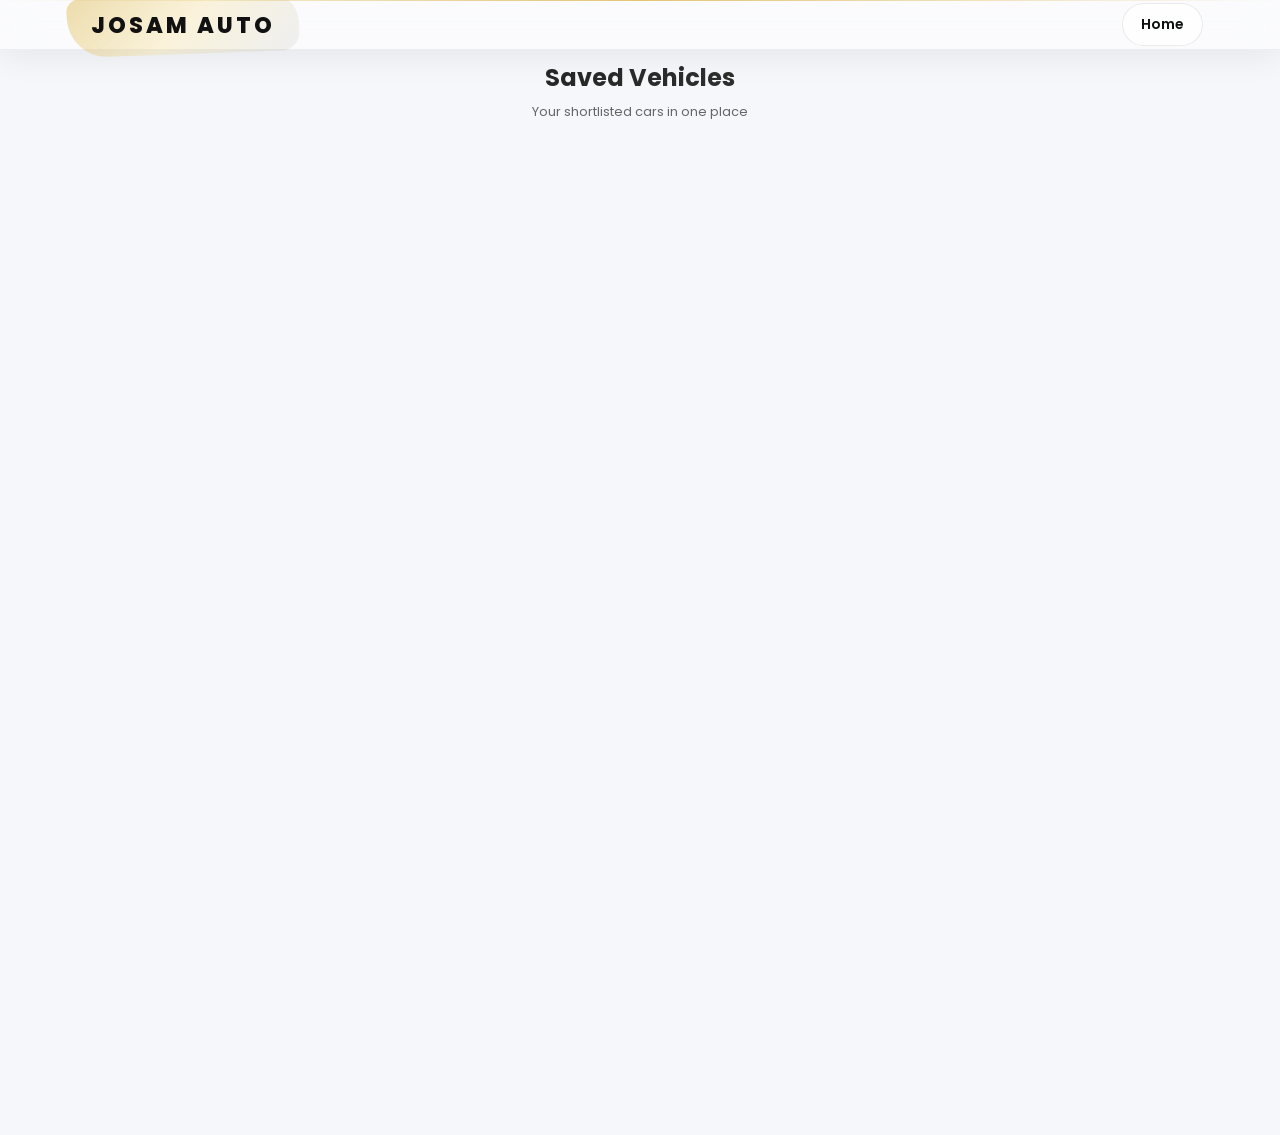
==== saved.html @ ab552115 "GOOD" ====
<!DOCTYPE html>
<html lang="en">
<head>
    <meta charset="UTF-8">
    <meta name="viewport" content="width=device-width, initial-scale=1.0">
    <title>Saved Cars | Josam Auto</title>

    <link rel="stylesheet" href="style.css">
    <link href="https://fonts.googleapis.com/css2?family=Poppins:wght@400;500;600;700&display=swap" rel="stylesheet">
</head>

<body class="saved-page">

    <header class="navbar">

        <div class="logo">
            JOSAM AUTO
        </div>

        <div class="header-actions">

            <a href="index.html" class="saved-home-btn">
                Home
            </a>

        </div>

    </header>


    <section class="saved-hero">

        <div class="saved-hero-content">
            <h1>Saved Vehicles</h1>
            <p>Your shortlisted cars in one place</p>
        </div>

    </section>

    <section class="saved-container">

        <div class="saved-grid" id="savedGrid">
        </div>

        <div id="emptySaved" class="empty-saved">
            <h3>No saved cars yet</h3>
            <p>Tap the heart icon on any car to save it here.</p>
        </div>

    </section>

</body>
</html>
---- style.css ----
*{
    margin:0;
    padding:0;
    box-sizing:border-box;
    scroll-behavior:smooth;
}

body{
    font-family:'Poppins',sans-serif;
    background:#f5f7fa;
    color:#111;
    overflow-x:hidden;
    min-height: 125vh;
}

img{
    max-width:100%;
    display:block;
}

a{
    text-decoration:none;
    color:inherit;
}

html{
    scroll-padding-top:90px;
}

.hero{
    position:relative;
    height:125vh;
    overflow:hidden;
}

.slideshow{
    position:absolute;
    inset:0;
}

.slideshow img{
    width:100%;
    height:100%;
    object-fit:cover;
}

.hero-content{
    position:relative;
    z-index:5;
    height:100%;
    display:flex;
    flex-direction:column;
    justify-content:center;
    align-items:center;
    color:rgb(216,210,210);
    text-align:center;
}

.overlay{
    position:absolute;
    inset:0;
    background:rgba(0,0,0,.45);
}

.hero-content h1{
    font-size:4rem;
    font-weight:700;
    margin-bottom:20px;
}

.hero-content p{
    font-size:1.2rem;
    margin-bottom:30px;
}

.view-listings{
    display:inline-flex;
    align-items:center;
    justify-content:center;

    padding:18px 40px;

    background:rgba(255,255,255,.08);

    backdrop-filter:blur(25px);

    border:1px solid rgba(255,255,255,.18);

    border-radius:62px;

    color:white;

    font-weight:600;
    letter-spacing:1px;

    box-shadow:
        0 12px 35px rgba(0,0,0,.18);

    transition:.3s;
}

.view-listings:hover{
    background:rgba(255,255,255,.95);
    color:#111;
    transform:translateY(-3px);
}

.cars,
.contact,
.offers{
    position:relative;
    width:92%;
    max-width:1700px;
    margin:auto;
    padding:30px 0;
}

.cars::before{
    content:"";
    position:absolute;
    inset:0;
    pointer-events:none;
    opacity:.07;

    background:
        url("assets/doodle.png") no-repeat 3% 10%,
        url("assets/doodle.png") no-repeat 90% 20%,
        url("assets/doodle.png") no-repeat 15% 60%;

    background-size:
        120px,
        90px,
        160px,
        110px,
        140px,
        80px;
}

.cars::after{
    content:"";
    position:absolute;
    inset:0;
    pointer-events:none;
    opacity:.05;

    background:
        url("assets/doodle.png") no-repeat 25% 25%,
        url("assets/doodle.png") no-repeat 60% 15%,
        url("assets/doodle.png") no-repeat 5% 80%;

    background-size:
        100px,
        140px,
        80px,
        130px,
        90px,
        120px;
}

.contact{
    overflow:hidden;
}

.contact::before{
    content:"";
    position:absolute;
    inset:0;
    pointer-events:none;
    opacity:.06;

    background:
        url("assets/doodle.png") no-repeat 10% 20%,
        url("assets/doodle.png") no-repeat 85% 15%,
        url("assets/doodle.png") no-repeat 60% 40%;

    background-size:
        120px,
        90px,
        160px,
        110px,
        140px,
        80px;
}

.contact::after{
    content:"";
    position:absolute;
    inset:0;
    pointer-events:none;
    opacity:.04;

    background:
        url("assets/doodle.png") no-repeat 25% 25%,
        url("assets/doodle.png") no-repeat 70% 10%,
        url("assets/doodle.png") no-repeat 5% 85%;

    background-size:
        100px,
        140px,
        80px,
        130px,
        90px,
        120px;
}

.car-grid,
.section-head,
.search-container,
.view-more-btn,
#noResults{
    position:relative;
    z-index:2;
}

.cars::before,
.cars::after{
    z-index:0;
}

.cars{
    position:relative;
}

.section-head{
    text-align:center;
    margin-bottom:5px;
}

.section-head h2{
    font-size:2.4rem;
    margin-bottom:5px;
}

.section-head p{
    color:#666;
}

.search-container{
    margin-bottom:25px;
}

.search-bar{
    display:flex;
    gap:15px;
    justify-content:center;
}

.search-bar input{
    width:700px;
    height:58px;
    border:none;
    outline:none;
    padding:0 20px;
    border-radius:14px;
    background:white;
    box-shadow:0 5px 20px rgba(0,0,0,.08);
    font-size:16px;
}

.filter-btn{
    width:48px;
    height:48px;
    border:none;
    border-radius:44px;
    background:white;
    cursor:pointer;
    box-shadow:0 5px 20px rgba(0,0,0,.08);
}

.filter-btn img{
    width:24px;
    margin:auto;
}

.search-container{
    position:relative;
}

.filter-panel{
    margin: 18px auto 0;
    width: 100%;
    max-width: 950px;

    display: none;
    grid-template-columns: repeat(5, 1fr);
    gap: 15px;

    padding: 22px;

    background: rgba(255,255,255,0.75);
    backdrop-filter: blur(18px);
    -webkit-backdrop-filter: blur(18px);

    border: 1px solid rgba(255,255,255,0.5);
    border-radius: 22px;

    box-shadow:
        0 15px 40px rgba(0,0,0,0.08);

    animation: filterFade .25s ease;
}

.filter-panel.active{
    display: grid;
}

@keyframes filterFade{
    from{
        opacity:0;
        transform:translateY(-10px);
    }
    to{
        opacity:1;
        transform:translateY(0);
    }
}

.filter-panel select{
    width:100%;
    height:56px;

    padding:0 16px;

    border:none;
    outline:none;

    border-radius:14px;

    background:#fff;

    font-size:15px;
    font-family:'Poppins',sans-serif;
    color:#222;

    box-shadow:
        0 5px 18px rgba(0,0,0,0.06);

    cursor:pointer;

    transition:.25s;
}

.filter-panel select:hover{
    box-shadow:
        0 8px 22px rgba(0,0,0,0.10);
}

.filter-panel select:focus{
    border:1px solid rgba(212,160,23,.45);
    box-shadow:
        0 0 0 4px rgba(212,160,23,.12);
}

.filter-actions{
    grid-column: span 5;

    display:flex;
    justify-content:flex-end;
    gap:12px;

    margin-top:5px;
}

.filter-actions button{
    border:none;
    cursor:pointer;

    height:54px;
    padding:0 26px;

    border-radius:14px;

    font-size:15px;
    font-weight:600;
    font-family:'Poppins',sans-serif;

    transition:.3s ease;
}

#carSearchBtn{
    background:
    linear-gradient(
        135deg,
        #d4a017,
        #f7d774
    );

    color:#111;

    box-shadow:
        0 10px 25px rgba(212,160,23,.25);
}

#carSearchBtn:hover{
    transform:translateY(-2px);
    box-shadow:
        0 15px 30px rgba(212,160,23,.35);
}

#carClearBtn{
    background:#111;
    color:white;
}

#carClearBtn:hover{
    transform:translateY(-2px);
    background:#222;
}

.car-grid{
    display:grid;
    grid-template-columns:repeat(4,1fr);
    gap:18px;
}

.vehicle-card{
    background:white;
    border-radius:0;
    overflow:hidden;
    transition:.35s ease;
    box-shadow:0 10px 35px rgba(0,0,0,.08);
    position:relative;
}

.vehicle-card:hover{
    transform:translateY(-10px);
    box-shadow:0 25px 50px rgba(0,0,0,.15);
}

.vehicle-card img{
    width:100%;
    height:250px;
    object-fit:cover;
}

.vehicle-info{
    padding:15px;
    display:flex;
    flex-direction:column;
}

.vehicle-info h3{
    margin-bottom:1px;
}

.vehicle-info p{
    color:#777;
    margin-bottom:4px;
}

.vehicle-bottom{
    display:flex;
    justify-content:space-between;
    align-items:center;
    margin-top:auto;
}

.vehicle-bottom small{
    color:#999;
    margin:0;
}

.vehicle-price{
    font-size:1.2rem;
    font-weight:700;
    background:linear-gradient(90deg,#3c2b7f,#230a76);
    -webkit-background-clip:text;
    -webkit-text-fill-color:transparent;
}

.currency{
    font-size:.65em;
    color:#888;
    -webkit-text-fill-color:#888; /* overrides parent's transparent text */
    background:none;
    font-weight:600;
    letter-spacing:1px;
    margin-right:4px;
}

.hidden{
    display:none !important;
}

.view-more-btn{
    display:block;
    margin:30px auto 0;
    padding:16px 45px;
    border:none;
    background:#111;
    color:white;
    border-radius:50px;
    cursor:pointer;
    font-weight:600;
    transition:.3s;
}

.view-more-btn:hover{
    transform:translateY(-4px);
}

#noResults{
    text-align:center;
    margin-top:60px;
}

#noResults h3{
    font-size:2rem;
    margin-bottom:10px;
}

#accountMsg{

    color:#ff8b8b;

    text-align:center;

    margin-top:14px;
}

@keyframes popup{

    from{
        opacity:0;
        transform:
        translateY(25px)
        scale(.94);
    }

    to{
        opacity:1;
        transform:
        translateY(0)
        scale(1);
    }
}

.contact{
    text-align:center;
}

.contact h2{
    font-size:2.8rem;
    margin-bottom:20px;
}

.contact-items{
    display:flex;
    justify-content:center;
    align-items:center;
}

.location-block{
    display:flex;
    flex-direction:column;
    align-items:center;
    justify-content:center;

    text-align:center;

    text-decoration:none;

    color:#111;

    position:relative;
    z-index:2;
}

.location-block h3{
    color:#111;
}

.location-block p{
    color:#555;
    font-size:1rem;
    font-weight:500;
    margin-top:5px;
}

.maintenance-popup {
    position: fixed;
    top: 100px;
    right: 30px;

    max-width: 360px;
    width: calc(100% - 60px);

    padding: 14px 18px;

    background: rgba(17, 17, 17, 0.393);
    color: #fff;

    border-radius: 0;

    box-shadow: 0 15px 40px rgba(0, 0, 0, 0.25);
    border: 1px solid rgba(255, 255, 255, 0.06);

    font-size: 14px;
    line-height: 1.4;

    opacity: 0;
    visibility: hidden;

    transform: translateY(-15px) scale(0.98);
    transition: all 0.25s ease;

    z-index: 5000;

    backdrop-filter: blur(10px);
}

.maintenance-popup.show {
    opacity: 1;
    visibility: visible;
    transform: translateY(0) scale(1);
}

.location-block p{
    font-size:1rem;
    color:#666;
}

.location-icon{
    position:relative;
    width:90px;
    height:90px;
    margin:0 auto;
    display:flex;
    justify-content:center;
    align-items:center;
}

.location-icon img{
    width:55px;
    position:relative;
    z-index:10;
    animation:bounce 2s ease-in-out infinite;
}

.location-icon::before,
.location-icon::after{
    content:"";
    position:absolute;
    border-radius:50%;
    border:2px solid rgba(212,160,23,.5);
    width:60px;
    height:60px;
    animation:ripple 2.5s infinite;
}

.location-icon::after{
    animation-delay:1.2s;
}

@keyframes ripple{

    0%{
        transform:scale(1);
        opacity:1;
    }

    100%{
        transform:scale(2.5);
        opacity:0;
    }

}

@keyframes bounce{

    0%,100%{
        transform:translateY(0);
    }

    50%{
        transform:translateY(-8px);
    }

}

.social{
    display:flex;
    justify-content:center;
    gap:35px;
}

.social img{
    width:55px;
    cursor:pointer;
    transition:.3s;
}

.social img:hover{
    transform:translateY(-4px);
}

.footer{
    background:#f4f1f1;
    color:rgb(0, 0, 0);
    text-align:center;
    padding:10px;
}

.navbar {
    position: fixed;
    top: 0;
    left: 0;
    width: 100%;
    height: 78px;
    padding: 0 6%;

    display: flex;
    justify-content: space-between;
    align-items: center;

    background: rgba(255, 255, 255, 0.55);
    backdrop-filter: blur(18px);
    -webkit-backdrop-filter: blur(18px);

    border-bottom: 1px solid rgba(0, 0, 0, 0.06);
    box-shadow: 0 10px 30px rgba(0, 0, 0, 0.06);

    z-index: 1000;
}

.navbar::before {
    content: "";
    position: absolute;
    inset: 0 auto auto 0;
    width: 100%;
    height: 1px;

    background: linear-gradient(
        90deg,
        transparent,
        rgba(212, 160, 23, 0.6),
        transparent
    );
}


.logo {
    position: relative;

    padding: 6px 14px;

    font-size: 1.4rem;
    font-weight: 800;
    letter-spacing: 3px;
    text-transform: uppercase;

    color: #111;

    z-index: 1;
}

.logo::before {
    content: "";

    position: absolute;
    inset: -6px -10px;

    z-index: -1;

    background: linear-gradient(
        135deg,
        rgba(212, 160, 23, 0.35),
        rgba(247, 215, 116, 0.25),
        rgba(0, 0, 0, 0.05)
    );

    border-radius: 12px 30px 18px 40px;
    transform: rotate(-2deg);
}

.header-actions {
    display: flex;
    align-items: center;
    gap: 18px;
}

.menu-wrapper {
    position: relative;
}

nav {
    display: flex;
    align-items: center;
    gap: 34px;
}

nav a {
    position: relative;

    padding: 6px 0;

    color: #242323;
    font-size: 1.2rem;
    font-weight: 500;

    transition: 0.3s;
}

nav a::after {
    content: "";

    position: absolute;
    left: 0;
    bottom: -4px;

    width: 0;
    height: 2px;

    background: linear-gradient(90deg, #d4a017, #f7d774);
    border-radius: 10px;

    transition: 0.3s;
}

nav a:hover {
    color: #d4a017;
}

nav a:hover::after {
    width: 100%;
}

.menu-toggle {
    display: none;
    font-size: 1.8rem;
    cursor: pointer;
}

.account-btn {
    width: 42px;
    height: 42px;

    display: flex;
    justify-content: center;
    align-items: center;

    margin-left: 10px;

    border-radius: 50%;
    cursor: pointer;

    background: rgba(255, 255, 255, 0.7);
    border: 1px solid rgba(0, 0, 0, 0.08);

    box-shadow: 0 8px 20px rgba(0, 0, 0, 0.08);

    transition: 0.3s;
}

.account-btn:hover {
    transform: translateY(-2px) scale(1.05);
    background: rgba(255, 255, 255, 0.95);
    border-color: rgba(212, 160, 23, 0.4);
}

.account-btn img {
    width: 22px;
    height: 22px;
    object-fit: cover;
}

.account-menu {
    position: absolute;
    top: 75px;
    right: 60px;

    width: 220px;

    display: flex;
    flex-direction: column;
    gap: 12px;

    padding: 20px;

    background: rgba(15, 15, 15, 0.7);
    backdrop-filter: blur(28px);

    border-radius: 20px;

    box-shadow: 0 15px 40px rgba(0, 0, 0, 0.15);

    opacity: 0;
    visibility: hidden;

    transform: translateY(-15px);

    transition: 0.25s;

    z-index: 2500;
}

.account-menu.active {
    opacity: 1;
    visibility: visible;
    transform: translateY(0);
}

.account-menu a {
    padding: 12px;
    color: #fff;
    border-radius: 12px;
    transition: 0.25s;
}

.account-menu a:hover {
    background: rgba(212, 160, 23, 0.15);
}


@media screen and (max-width:768px){

html{
    scroll-padding-top:70px;
}

body{
    font-size:15px;
    overflow-x:hidden;
    min-height:auto;
}

.navbar{
    height:50px;
    padding:0 18px;
}

.logo{
    font-size:1rem;
    letter-spacing:2px;
    padding:4px 10px;
}

.logo::before{
    inset:-4px -6px;
}

.header-actions{
    gap:10px;
}

.menu-toggle{
    display:block;
    font-size:1.6rem;
}

nav{
    position:absolute;
    top:60px;
    right:0;
    width:180px;

    display:none;
    flex-direction:column;
    gap:0;

    background:white;

    border-radius:0;

    overflow:hidden;

    box-shadow:0 15px 35px rgba(0,0,0,.12);
}

nav.active{
    display:flex;
}

nav a{
    width:100%;
    padding:15px;
    font-size:15px;
    border-bottom:1px solid #eee;
}

nav a:last-child{
    border-bottom:none;
}

.account-btn{
    width:38px;
    height:38px;
}

.account-btn img{
    width:20px;
    height:20px;
}

.account-menu{
    width:180px;
    top:60px;
    right:12px;
    padding:15px;
    border-radius:0;
}

.account-menu a{
    padding:10px;
    font-size:14px;
}

.hero{
    height:100vh;
    min-height:100vh;
}

.hero-content{
    padding:0 20px;
}

.hero-content h1{
    font-size:2.2rem;
    margin-bottom:12px;
}

.hero-content p{
    font-size:.95rem;
    margin-bottom:22px;
}

.view-listings{
    padding:14px 28px;
    font-size:.9rem;
    border-radius:40px;
}

.cars,
.contact{
    width:94%;
    padding:20px 0;
}

.section-head{
    margin-bottom:10px;
}

.section-head h2{
    font-size:1.5rem;
}

.section-head p{
    font-size:.9rem;
}

.search-container{
    margin-bottom:10px;
}

.search-bar{
    gap:10px;
}

.search-bar input{

    width:100%;
    height:36px;

    font-size:16px;

    padding:0 14px;

    border-radius:30px;
}

.filter-btn{
    width:46px;
    height:36px;
}

.filter-btn img{
    width:20px;
}

.filter-panel select{

    height:30px;

    font-size:15px;
}

.filter-panel{

    display:none;

    grid-template-columns:repeat(2,1fr);

    gap:5px;

    padding:10px;

    border-radius:0;
}

.filter-panel.active{
    display:grid;
}

.filter-panel select{

    height:46px;

    font-size:15px;
}

.filter-actions{

    grid-column:span 2;

    display:flex;

    gap:10px;
}

.filter-actions button{

    flex:1;

    height:36px;
    border-radius:44px;

    font-size:15px;
}

.car-grid{
    display:grid;
    grid-template-columns:repeat(2,minmax(0,1fr));
    gap:12px;
}

.vehicle-card{
    display:flex;
    flex-direction:column;

    height:auto;

    border-radius:0;

    overflow:hidden;
}

.vehicle-card:hover{
    transform:none;
}

.vehicle-card img{
    width:100%;
    height:110px;
    object-fit:cover;
}

.vehicle-info{
    width:100%;
    padding:5px;
}

.vehicle-info h3{
    font-size:.92rem;
    line-height:1.25;
    margin-bottom:2px;
}

.vehicle-info p{
    font-size:.68rem;
    margin-bottom:2px;
}

.vehicle-bottom{
    margin-top:2px;
}

.vehicle-bottom small{
    font-size:.60rem;
}

.vehicle-bottom {
    gap: 6px;
    justify-content: space-between;
}

.vehicle-price {
    font-size: .75rem;
    display: flex;
    align-items: center;
    gap: 3px;
    white-space: nowrap;
}

.currency {
    font-size: .65rem;
    margin-right: 0;
}

.vehicle-card{
    box-shadow:0 8px 22px rgba(0,0,0,.08);
}

.vehicle-card img{
    border-bottom:1px solid rgba(0,0,0,.05);
}

.view-more-btn{

    margin:22px auto 0;

    padding:8px 34px;

    font-size:.9rem;
}

#noResults{

    margin-top:35px;
}

#noResults h3{

    font-size:1.5rem;
}

#noResults p{

    font-size:.9rem;
}

.contact h2{

    font-size:1.5rem;
}

.contact-items{

    flex-direction:column;

    gap:35px;
}

.social{

    gap:18px;

    flex-wrap:wrap;
}

.social img{

    width:42px;
}

.location-icon{

    width:70px;
    height:70px;
}

.location-icon img{

    width:42px;
}

.location-icon::before,
.location-icon::after{

    width:48px;
    height:48px;
}

.location-block h3{

    font-size:1.05rem;
}

.location-block p{

    font-size:.9rem;
}

.footer{

    padding:10px;

    font-size:.62rem;
}

.maintenance-popup {
        left: 50%;
        right: auto;

        transform: translate(-50%, -15px);
        width: calc(100% - 24px);
        max-width: 420px;
    }

    .maintenance-popup.show {
        transform: translate(-50%, 0);
    }

.cars::before,
.cars::after,
.contact::before,
.contact::after{

    opacity:.03;

    background-size:
        70px,
        70px,
        70px;
}

}



.saved-page {
    background: #f5f7fa;
}

.saved-page .navbar {
    height: 50px;
}

.saved-home-btn {
    padding: 10px 18px;
    border-radius: 40px;

    background: rgba(255,255,255,0.6);
    backdrop-filter: blur(18px);

    border: 1px solid rgba(0,0,0,0.08);

    font-weight: 600;
    font-size: 14px;

    transition: 0.3s ease;
}

.saved-home-btn:hover {
    transform: translateY(-2px);
    background: rgba(255,255,255,0.95);
}

.saved-hero {
    margin-top: 10px;
    text-align: center;
    padding: 50px 20px 20px;
}

.saved-hero h1 {
    font-size: 1.5rem;
    font-weight: 700;
    background: linear-gradient(90deg,#111,#444);
    -webkit-background-clip: text;
    -webkit-text-fill-color: transparent;
}

.saved-hero p {
    color: #666;
    margin-top: 8px;
    font-size: 0.8rem;
}

.saved-container {
    width: 92%;
    max-width: 1400px;
    margin: auto;
    padding: 20px 0 60px;
}

.saved-grid {
    display: grid;
    grid-template-columns: repeat(4, 1fr);
    gap: 18px;
}

.saved-grid .vehicle-card {
    border-radius: 18px;
    overflow: hidden;
    box-shadow: 0 12px 30px rgba(0,0,0,0.08);
    transition: 0.3s ease;
}

.saved-grid .vehicle-card:hover {
    transform: translateY(-8px);
    box-shadow: 0 20px 45px rgba(0,0,0,0.15);
}

.empty-saved {
    text-align: center;
    margin-top: 60px;
    display: none;
}

.empty-saved h3 {
    font-size: 1.8rem;
    margin-bottom: 8px;
}

.empty-saved p {
    color: #777;
}

@media (max-width: 1024px) {
    .saved-grid {
        grid-template-columns: repeat(2, 1fr);
    }
}

@media (max-width: 600px) {
    .saved-grid {
        grid-template-columns: 1fr;
    }

    .saved-hero h1 {
        font-size: 2rem;
    }
}

.auth-modal {
    position: fixed;
    inset: 0;
    background: rgba(0,0,0,0.6);
    backdrop-filter: blur(10px);

    display: flex;
    justify-content: center;
    align-items: center;

    z-index: 9999;
}

.auth-box {
    width: 340px;
    padding: 25px;

    background: rgba(255,255,255,0.9);
    backdrop-filter: blur(20px);

    border-radius: 0;
    box-shadow: 0 20px 60px rgba(0,0,0,0.25);

    display: flex;
    flex-direction: column;
    gap: 12px;

    text-align: center;
}

.auth-box input {
    height: 45px;
    border-radius: 0;
    border: 1px solid rgba(0,0,0,0.1);
    padding: 0 12px;
    outline: none;
}

.auth-box button {
    height: 45px;
    border: none;
    border-radius: 30px;
    background: linear-gradient(135deg,#d4a017,#f7d774);
    font-weight: 600;
    cursor: pointer;
}

.auth-box button#closeAuth {
    background: #111;
    color: white;
}

.hidden {
    display: none;
}
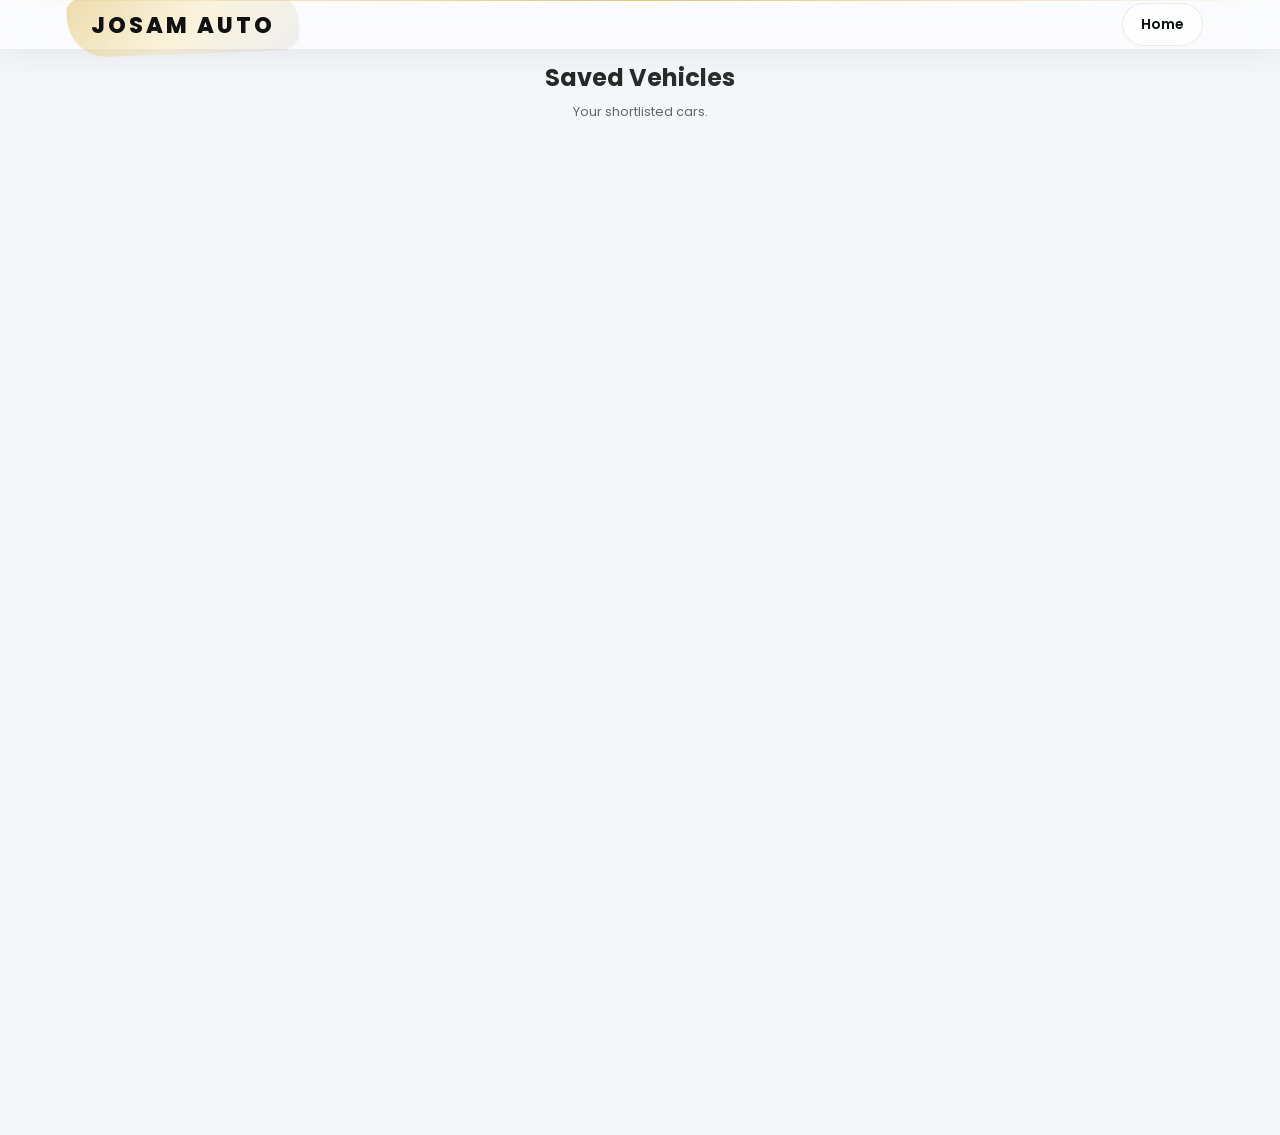
==== commit 2608e278: "GG" ====
--- a/saved.html
+++ b/saved.html
@@ -32,7 +32,7 @@
 
         <div class="saved-hero-content">
             <h1>Saved Vehicles</h1>
-            <p>Your shortlisted cars in one place</p>
+            <p>Your shortlisted cars.</p>
         </div>
 
     </section>
